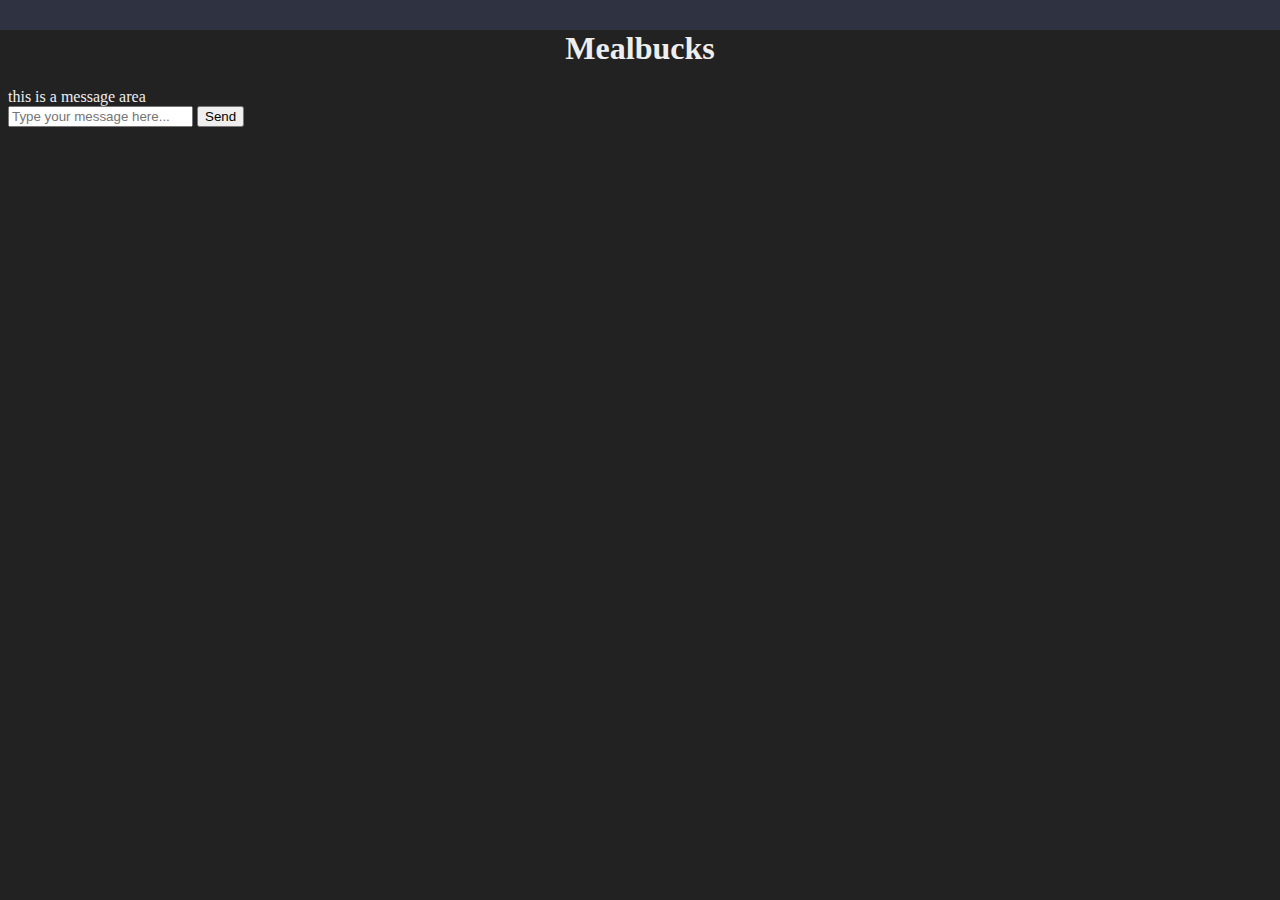
==== electron_app_files/index.html @ 111300c8 "Update index.html" ====
<!DOCTYPE html>
<html>
  <head>
    <style>
      /* Add a dark theme for the page */
      body {
        background-color: #222;
        color: #eee;
      }
      #bar {
        position: fixed;
        top: 0px;
        left: 0px;
        width: 100%;
        height: 30px;
        background-color: #2f3241;
        -webkit-app-region: drag;
      }
      html,
      body{
        height: calc(100% - 50px);
        margin-bottom: 0px;
      }
      #thingy{
        margin-top: 30px;
        height: 100%;
      }
      ::-webkit-scrollbar {
        width: 12px;
        background-color: #121212;
      }

      ::-webkit-scrollbar-thumb {
        border-radius: 10px;
        -webkit-box-shadow: inset 0 0 6px rgba(0, 0, 0, 0.1);
        background-color: #333333;
      }

      ::-webkit-scrollbar-track {
        -webkit-box-shadow: inset 0 0 6px rgba(0, 0, 0, 0.1);
        border-radius: 10px;
        background-color: #000000;
      }
    </style>
    <link href='assets/css/styles.css' rel='stylesheet'/>
    <script>
      document.addEventListener("DOMContentLoaded", function () {
        const chatMessages = document.getElementById('chat-messages');
        const userInput = document.getElementById('user-input');
        const sendButton = document.getElementById('send-button');
        const chatInput = document.querySelector('#chat-input input');

        function handleMessage(){
          const message = userInput.value;
          userInput.value = '';
          addMessage('You', message);

          fetch('http://localhost:5000/chatbot', {
            method: 'POST',
            headers: {
              'Content-Type': 'application/json'
            },
            body: JSON.stringify({
              message: message
            })
          })
          .then(response => response.json())
          .then(data => {
            const chatbotResponse = data.message;
            addMessage('Chatbot', chatbotResponse);
          })
          .catch(error => console.error(error));
        }

        function addMessage(user, message) {

          const messageElement = document.createElement('div');
          messageElement.classList.add('message');

          const userElement = document.createElement('span');
          userElement.classList.add('user');
          userElement.innerText = user;

          const messageTextElement = document.createElement('span');
          messageTextElement.innerText = message;

          messageElement.appendChild(userElement);
          messageElement.appendChild(messageTextElement);

          chatMessages.appendChild(messageElement);
        }

        chatInput.addEventListener('keydown', (event) => {
          if (event.keyCode === 13) {
            handleMessage();
          }
        });

        sendButton.addEventListener('click', handleMessage);
      });

    </script>

  </head>
  <body>
    <div id="bar"></div>
    <div id = "thingy">
<!--  <div class = "col">Stuff</div>-->
<!--      <div class = "col">-->
        <center><h1>Mealbucks</h1></center>
        <div id="chat-container">
          <div id="chat-messages">this is a message area</div>
          <div id="chat-input">
            <input type="text" id="user-input" placeholder="Type your message here...">
            <button id="send-button">Send</button>
          </div>
        </div>
<!--      </div>-->
    </div>

  </body>
</html>
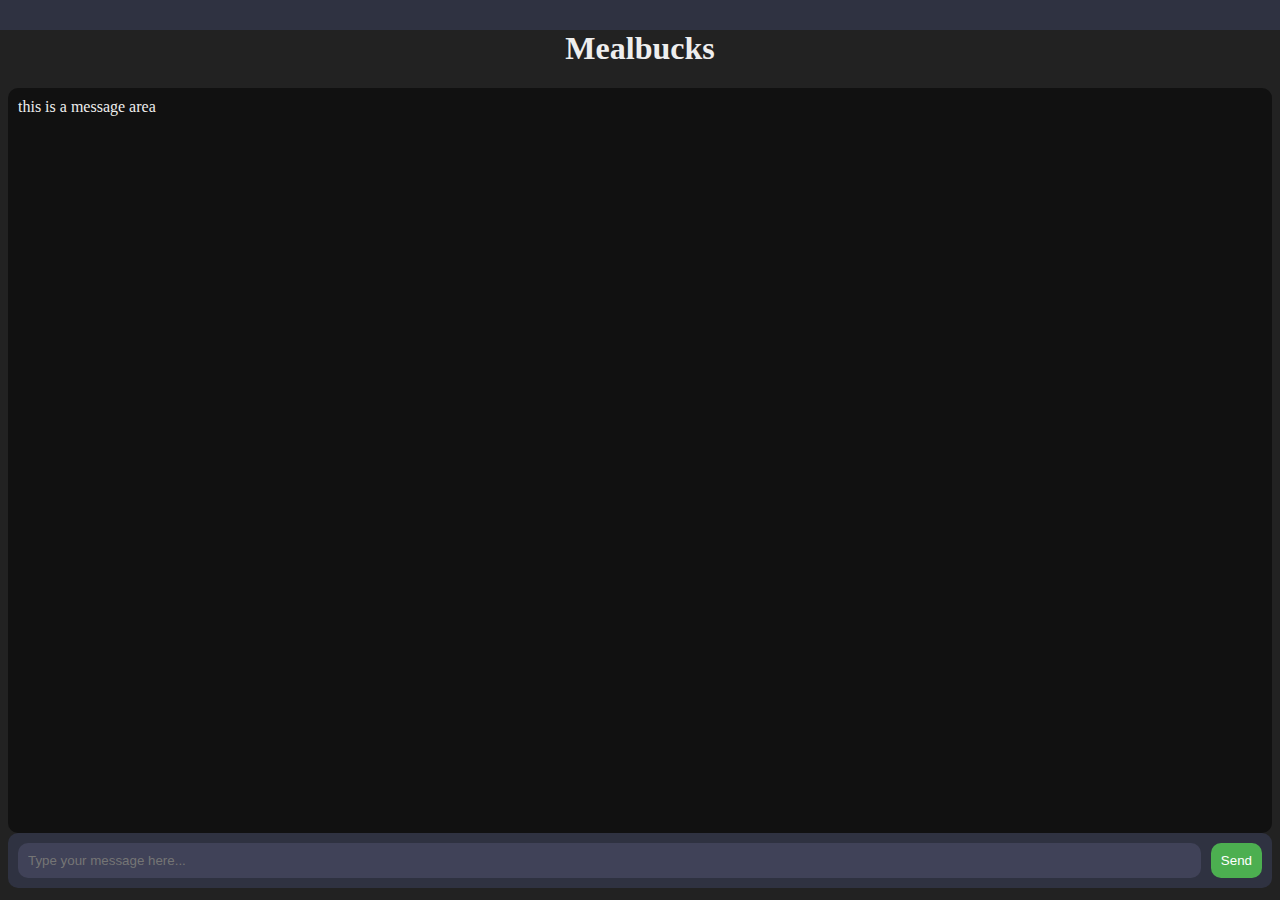
==== commit 6647e795: "Update index.html" ====
--- a/electron_app_files/index.html
+++ b/electron_app_files/index.html
@@ -106,7 +106,6 @@
     <div id="bar"></div>
     <div id = "thingy">
 <!--  <div class = "col">Stuff</div>-->
-<!--      <div class = "col">-->
         <center><h1>Mealbucks</h1></center>
         <div id="chat-container">
           <div id="chat-messages">this is a message area</div>
@@ -115,7 +114,6 @@
             <button id="send-button">Send</button>
           </div>
         </div>
-<!--      </div>-->
     </div>
 
   </body>
--- a/electron_app_files/assets/css/styles.css
+++ b/electron_app_files/assets/css/styles.css
@@ -0,0 +1,56 @@
+  #chat-container {
+    display: flex;
+    flex-direction: column;
+    height: 100%;
+    width: 100%;
+  }
+
+  #chat-messages {
+    flex: 1;
+    width: 100%
+    overflow-y: scroll;
+    padding: 10px;
+    background-color: #111111;
+    border-radius: 10px;
+  }
+
+  #chat-messages .message {
+    margin-bottom: 10px;
+  }
+
+  #chat-messages .message .user {
+    font-weight: bold;
+    margin-right: 5px;
+    color: #fff;
+  }
+
+  #chat-messages .message .message-text {
+    color: #ccc;
+  }
+
+  #chat-input {
+    display: flex;
+    align-items: center;
+    padding: 10px;
+    background-color: #2f3241;/* #404258; */
+    border-radius: 10px;
+  }
+
+  #chat-input input {
+    flex: 1;
+    margin-right: 10px;
+    border: none;
+    padding: 10px;
+    border-radius: 10px;
+    color: #ffffff;
+    background-color: #404258;/*#474E68;*/
+  }
+
+  #chat-input button {
+    background-color: #4CAF50;
+    color: white;
+    border: none;
+    padding: 10px;
+    cursor: pointer;
+    border-radius: 10px;
+  }
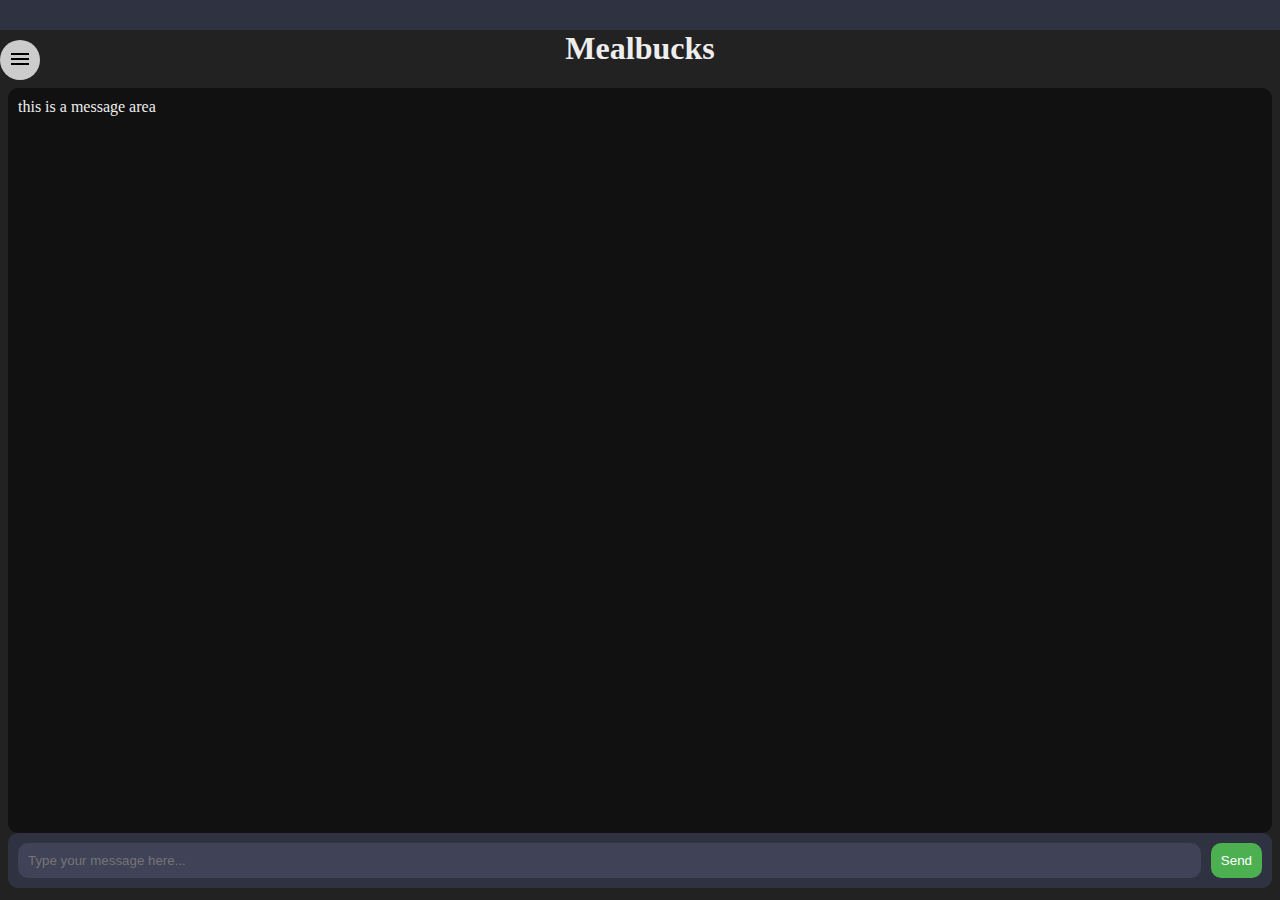
==== commit faa1843a: "Update index.html" ====
--- a/electron_app_files/index.html
+++ b/electron_app_files/index.html
@@ -15,6 +15,7 @@
         height: 30px;
         background-color: #2f3241;
         -webkit-app-region: drag;
+        z-index: 10;
       }
       html,
       body{
@@ -41,6 +42,49 @@
         border-radius: 10px;
         background-color: #000000;
       }
+      #sidebar {
+        position: absolute;
+        top: 0;
+        left: -200px;
+        width: 200px;
+        height: 100%;
+        color: black;
+        background-color: #eee;
+        transition: left 0.5s;
+      }
+
+      #sidebar.visible {
+        left: 0;
+      }
+
+      #toggle-sidebar {
+        position: absolute;
+        top: 60px;
+        left: 0;
+        transform: translateY(-50%);
+        width: 40px;
+        height: 40px;
+        background-color: #ccc;
+        border: none;
+        border-radius: 50%;
+        cursor: pointer;
+        transition: left 0.5s;
+      }
+
+      #toggle-sidebar.visible {
+        left: 200px;
+      }
+
+      #toggle-sidebar svg {
+        fill: #fff;
+        transition: transform 0.5s;
+      }
+
+      #toggle-sidebar.visible svg {
+        transform: rotate(180deg);
+      }
+
+
     </style>
     <link href='assets/css/styles.css' rel='stylesheet'/>
     <script>
@@ -97,6 +141,25 @@
         });
 
         sendButton.addEventListener('click', handleMessage);
+
+        // Get references to the toggle button and sidebar
+        const toggleButton = document.getElementById('toggle-sidebar');
+        const sidebar = document.getElementById('sidebar');
+
+        // Add an event listener to the toggle button
+        toggleButton.addEventListener('click', () => {
+          // Toggle the "visible" class on the sidebar and toggle button
+          sidebar.classList.toggle('visible');
+          toggleButton.classList.toggle('visible');
+        });
+
+        // Add an event listener to the document object to close the sidebar when the user clicks outside of it
+        document.addEventListener('click', (event) => {
+          if (!sidebar.contains(event.target) && !toggleButton.contains(event.target)) {
+            sidebar.classList.remove('visible');
+            toggleButton.classList.remove('visible');
+          }
+        });
       });
 
     </script>
@@ -104,8 +167,19 @@
   </head>
   <body>
     <div id="bar"></div>
+    <button id="toggle-sidebar">
+      <svg xmlns="http://www.w3.org/2000/svg" viewBox="0 0 24 24" width="24" height="24">
+        <path fill="currentColor" d="M3 18h18v-2H3v2zM3 13h18v-2H3v2zM3 6v2h18V6H3z"/>
+      </svg>
+    </button>
+    
+    
+    <div id="sidebar">
+      <h2>Sidebar</h2>
+      <p>This is some sidebar content.</p>
+    </div>
+
     <div id = "thingy">
-<!--  <div class = "col">Stuff</div>-->
         <center><h1>Mealbucks</h1></center>
         <div id="chat-container">
           <div id="chat-messages">this is a message area</div>
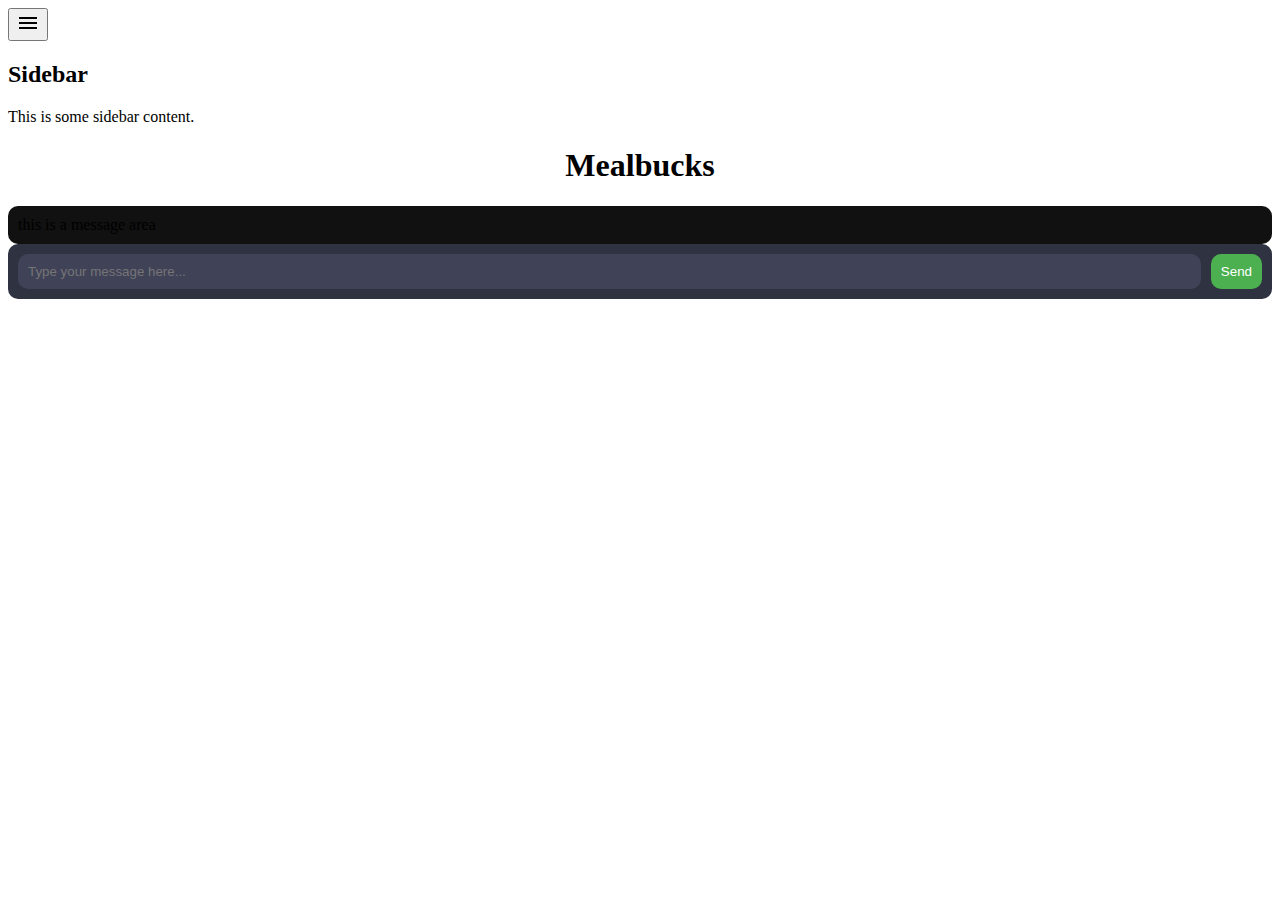
==== commit 8804d634: "Update index.html" ====
--- a/electron_app_files/index.html
+++ b/electron_app_files/index.html
@@ -1,91 +1,6 @@
 <!DOCTYPE html>
 <html>
   <head>
-    <style>
-      /* Add a dark theme for the page */
-      body {
-        background-color: #222;
-        color: #eee;
-      }
-      #bar {
-        position: fixed;
-        top: 0px;
-        left: 0px;
-        width: 100%;
-        height: 30px;
-        background-color: #2f3241;
-        -webkit-app-region: drag;
-        z-index: 10;
-      }
-      html,
-      body{
-        height: calc(100% - 50px);
-        margin-bottom: 0px;
-      }
-      #thingy{
-        margin-top: 30px;
-        height: 100%;
-      }
-      ::-webkit-scrollbar {
-        width: 12px;
-        background-color: #121212;
-      }
-
-      ::-webkit-scrollbar-thumb {
-        border-radius: 10px;
-        -webkit-box-shadow: inset 0 0 6px rgba(0, 0, 0, 0.1);
-        background-color: #333333;
-      }
-
-      ::-webkit-scrollbar-track {
-        -webkit-box-shadow: inset 0 0 6px rgba(0, 0, 0, 0.1);
-        border-radius: 10px;
-        background-color: #000000;
-      }
-      #sidebar {
-        position: absolute;
-        top: 0;
-        left: -200px;
-        width: 200px;
-        height: 100%;
-        color: black;
-        background-color: #eee;
-        transition: left 0.5s;
-      }
-
-      #sidebar.visible {
-        left: 0;
-      }
-
-      #toggle-sidebar {
-        position: absolute;
-        top: 60px;
-        left: 0;
-        transform: translateY(-50%);
-        width: 40px;
-        height: 40px;
-        background-color: #ccc;
-        border: none;
-        border-radius: 50%;
-        cursor: pointer;
-        transition: left 0.5s;
-      }
-
-      #toggle-sidebar.visible {
-        left: 200px;
-      }
-
-      #toggle-sidebar svg {
-        fill: #fff;
-        transition: transform 0.5s;
-      }
-
-      #toggle-sidebar.visible svg {
-        transform: rotate(180deg);
-      }
-
-
-    </style>
     <link href='assets/css/styles.css' rel='stylesheet'/>
     <script>
       document.addEventListener("DOMContentLoaded", function () {
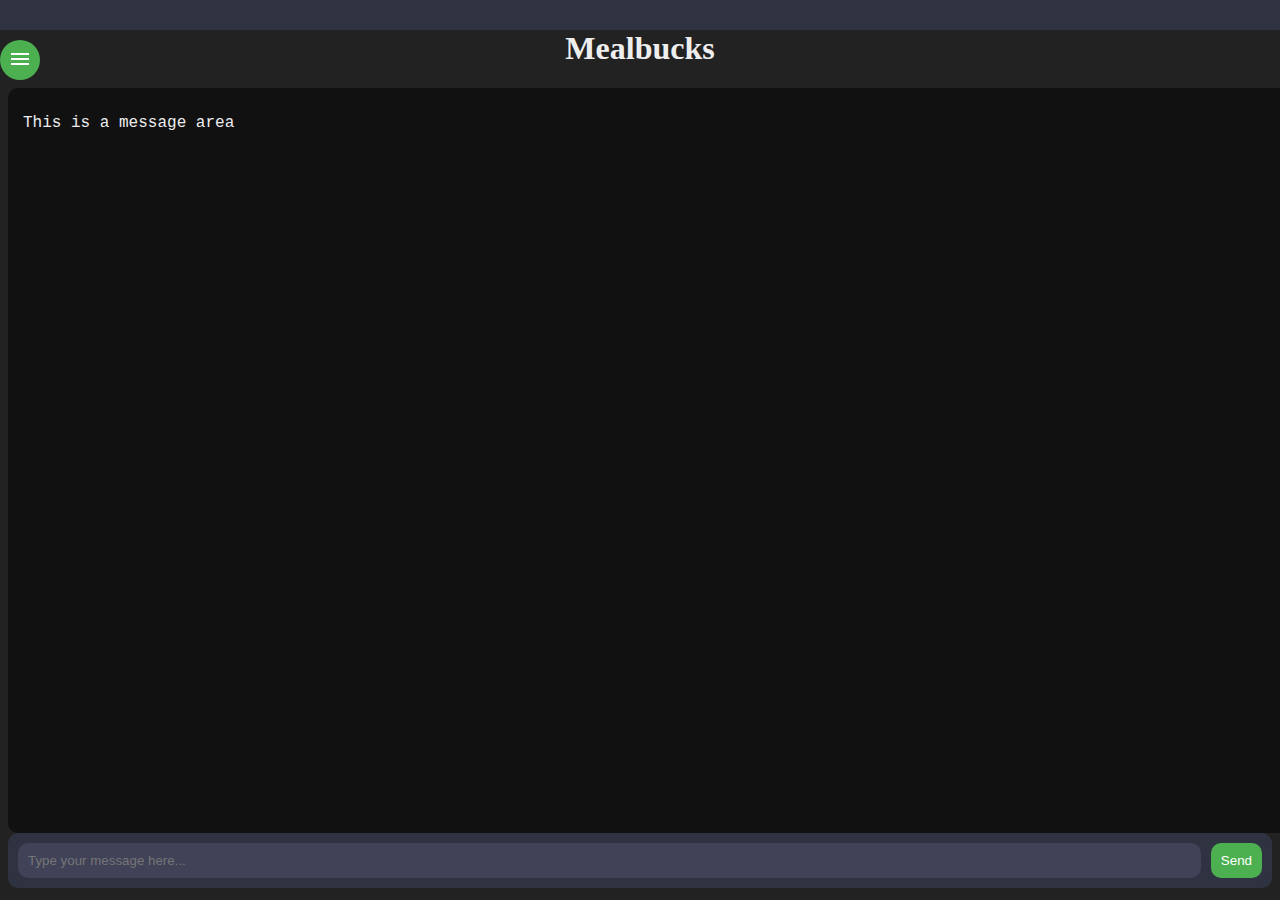
==== commit 6eb0dd56: "Update index.html" ====
--- a/electron_app_files/index.html
+++ b/electron_app_files/index.html
@@ -1,6 +1,7 @@
 <!DOCTYPE html>
 <html>
   <head>
+    <link href='https://fonts.googleapis.com/css?family=Cabin' rel='stylesheet'>
     <link href='assets/css/styles.css' rel='stylesheet'/>
     <script>
       document.addEventListener("DOMContentLoaded", function () {
@@ -31,8 +32,24 @@
           .catch(error => console.error(error));
         }
 
+        // function addMessage(user, message) {
+
+        //   const messageElement = document.createElement('div');
+        //   messageElement.classList.add('message');
+
+        //   const userElement = document.createElement('span');
+        //   userElement.classList.add('user');
+        //   userElement.innerText = user;
+
+        //   const messageTextElement = document.createElement('span');
+        //   messageTextElement.innerText = message;
+
+        //   messageElement.appendChild(userElement);
+        //   messageElement.appendChild(messageTextElement);
+
+        //   chatMessages.appendChild(messageElement);
+        // }
         function addMessage(user, message) {
-
           const messageElement = document.createElement('div');
           messageElement.classList.add('message');
 
@@ -40,14 +57,81 @@
           userElement.classList.add('user');
           userElement.innerText = user;
 
-          const messageTextElement = document.createElement('span');
-          messageTextElement.innerText = message;
-
-          messageElement.appendChild(userElement);
-          messageElement.appendChild(messageTextElement);
+          // Split the message into parts using "```" as a separator
+          const parts = message.split("```");
+
+          // Loop through the parts and create an element for each part
+          for (let i = 0; i < parts.length; i++) {
+            const part = parts[i];
+
+            // If this is an odd-numbered part (i.e. it was enclosed in "```"), create a div element and apply the code-block style
+            if (i % 2 === 1) {
+              const div = document.createElement('div');
+              div.classList.add('code-block');
+              div.innerText = part;
+
+              // Add an event listener to save the code block content to the sidebar when clicked
+              div.addEventListener('click', () => {
+                saveToSidebar(part);
+              });
+
+              messageElement.appendChild(div);
+            } else {
+              // Otherwise, create a span element
+              const span = document.createElement('span');
+              span.innerText = part;
+              messageElement.appendChild(span);
+            }
+          }
+
+          messageElement.insertBefore(userElement, messageElement.firstChild);
 
           chatMessages.appendChild(messageElement);
         }
+
+        // Function to save content to the sidebar
+        function saveToSidebar(content) {
+          // Get a reference to the sidebar element
+          const sidebar = document.getElementById('sidebar');
+
+          // Create a new paragraph element with the content
+          const p = document.createElement('p');
+          p.innerText = content;
+
+          // Append the paragraph element to the sidebar
+          sidebar.appendChild(p);
+
+          // Save the content to local storage
+          let savedContent = localStorage.getItem('sidebarContent');
+          if (savedContent) {
+            savedContent = JSON.parse(savedContent);
+          } else {
+            savedContent = [];
+          }
+          savedContent.push(content);
+          localStorage.setItem('sidebarContent', JSON.stringify(savedContent));
+        }
+
+        // // Function to load saved content from local storage and add it to the sidebar
+        // function loadSidebar() {
+        //   // Get a reference to the sidebar element
+        //   const sidebar = document.getElementById('sidebar');
+
+        //   // Load saved content from local storage
+        //   let savedContent = localStorage.getItem('sidebarContent');
+        //   if (savedContent) {
+        //     savedContent = JSON.parse(savedContent);
+
+        //     // Loop through the saved content and create a paragraph element for each item
+        //     for (const item of savedContent) {
+        //       const p = document.createElement('p');
+        //       p.innerText = item;
+        //       sidebar.appendChild(p);
+        //     }
+        //   }
+        // }
+        // // Call loadSidebar when page is loaded
+        // window.addEventListener('load', loadSidebar);
 
         chatInput.addEventListener('keydown', (event) => {
           if (event.keyCode === 13) {
@@ -82,22 +166,26 @@
   </head>
   <body>
     <div id="bar"></div>
-    <button id="toggle-sidebar">
+    <button id="toggle-sidebar" style = "background-color: #4CAF50;">
       <svg xmlns="http://www.w3.org/2000/svg" viewBox="0 0 24 24" width="24" height="24">
-        <path fill="currentColor" d="M3 18h18v-2H3v2zM3 13h18v-2H3v2zM3 6v2h18V6H3z"/>
+        <path fill="white" d="M3 18h18v-2H3v2zM3 13h18v-2H3v2zM3 6v2h18V6H3z"/>
       </svg>
     </button>
     
     
     <div id="sidebar">
+      <br>
+      <center>
       <h2>Sidebar</h2>
       <p>This is some sidebar content.</p>
+      <button id = "showSavedBlocksButton">Recipes</button>
+      </center>
     </div>
 
     <div id = "thingy">
         <center><h1>Mealbucks</h1></center>
         <div id="chat-container">
-          <div id="chat-messages">this is a message area</div>
+          <div id="chat-messages"><p style="font-family: 'Courier New', Courier, monospace; margin-left: 5px;">This is a message area</p></div>
           <div id="chat-input">
             <input type="text" id="user-input" placeholder="Type your message here...">
             <button id="send-button">Send</button>
@@ -105,5 +193,105 @@
         </div>
     </div>
 
+    <script>
+      // // Function to show saved code blocks in a new view
+      // function showSavedBlocks() {
+      //   // Hide current view
+      //   const currentView = document.getElementById('thingy');
+      //   currentView.style.display = 'none';
+
+      //   // Show saved blocks view
+      //   const savedBlocksView = document.createElement('div');
+      //   document.body.appendChild(savedBlocksView);
+
+      //   // Load saved content from local storage
+      //   let savedContent = localStorage.getItem('sidebarContent');
+      //   if (savedContent) {
+      //     savedContent = JSON.parse(savedContent);
+
+      //     // Create HTML content for the new view
+      //     let html = '<br><h1>Saved Blocks</h1>';
+      //     html += '<button id="backButton">Back</button>';
+      //     for (const item of savedContent) {
+      //       html += `<pre>${item}</pre>`;
+      //     }
+
+      //     // Set the innerHTML of the saved blocks view element
+      //     savedBlocksView.innerHTML = html;
+
+      //     // Add event listener to Back button to show current view when clicked
+      //     document.getElementById('backButton').addEventListener('click', () => {
+      //       currentView.style.display = 'block';
+      //       document.body.removeChild(savedBlocksView);
+      //     });
+      //   }
+      // }
+
+      // // Add event listener to button in sidebar to call showSavedBlocks when clicked
+      // document.getElementById('showSavedBlocksButton').addEventListener('click', showSavedBlocks);
+      // Function to show saved code blocks in a new view
+      function showSavedBlocks() {
+        // Hide current view
+        const currentView = document.getElementById('thingy');
+        currentView.style.display = 'none';
+
+        // Show saved blocks view
+        const savedBlocksView = document.createElement('div');
+        document.body.appendChild(savedBlocksView);
+
+        // Load saved content from local storage
+        let savedContent = localStorage.getItem('sidebarContent');
+        if (savedContent) {
+          savedContent = JSON.parse(savedContent);
+
+          // Create HTML content for the new view
+          let html = '<br><h1>Saved Code Blocks</h1>';
+          html += '<button id="backButton">Back</button>';
+          for (let i = 0; i < savedContent.length; i++) {
+            html += `<pre>${savedContent[i]}</pre>`;
+            html += `<button class="deleteButton" data-index="${i}">Delete</button>`;
+            html += `<button class="editButton" data-index="${i}">Edit</button>`;
+          }
+
+          // Set the innerHTML of the saved blocks view element
+          savedBlocksView.innerHTML = html;
+
+          // Add event listener to Back button to show current view when clicked
+          document.getElementById('backButton').addEventListener('click', () => {
+            currentView.style.display = 'block';
+            document.body.removeChild(savedBlocksView);
+          });
+
+          // Add event listeners to Delete buttons to delete corresponding code block when clicked
+          const deleteButtons = document.querySelectorAll('.deleteButton');
+          for (const button of deleteButtons) {
+            button.addEventListener('click', (event) => {
+              const index = event.target.getAttribute('data-index');
+              savedContent.splice(index, 1);
+              localStorage.setItem('sidebarContent', JSON.stringify(savedContent));
+              showSavedBlocks();
+            });
+          }
+
+          // Add event listeners to Edit buttons to edit corresponding code block when clicked
+          const editButtons = document.querySelectorAll('.editButton');
+          for (const button of editButtons) {
+            button.addEventListener('click', (event) => {
+              const index = event.target.getAttribute('data-index');
+              const newValue = prompt(`Edit code block #${index}:`, savedContent[index]);
+              if (newValue !== null) {
+                savedContent[index] = newValue;
+                localStorage.setItem('sidebarContent', JSON.stringify(savedContent));
+                showSavedBlocks();
+              }
+            });
+          }
+        }
+      }
+
+      // Add event listener to button in sidebar to call showSavedBlocks when clicked
+      document.getElementById('showSavedBlocksButton').addEventListener('click', showSavedBlocks);
+    </script>
+
   </body>
 </html>
--- a/electron_app_files/assets/css/styles.css
+++ b/electron_app_files/assets/css/styles.css
@@ -1,56 +1,139 @@
-  #chat-container {
-    display: flex;
-    flex-direction: column;
-    height: 100%;
-    width: 100%;
-  }
+  /* Add a dark theme for the page */
+body {
+  background-color: #222;
+  color: #eee;
+}
+#bar {
+  position: fixed;
+  top: 0px;
+  left: 0px;
+  width: 100%;
+  height: 30px;
+  background-color: #2f3241;
+  -webkit-app-region: drag;
+  z-index: 10;
+}
+html,
+body{
+  height: calc(100% - 50px);
+  margin-bottom: 0px;
+}
+#thingy{
+  margin-top: 30px;
+  height: 100%;
+}
+::-webkit-scrollbar {
+  width: 12px;
+  background-color: #121212;
+}
 
-  #chat-messages {
-    flex: 1;
-    width: 100%
-    overflow-y: scroll;
-    padding: 10px;
-    background-color: #111111;
-    border-radius: 10px;
-  }
+::-webkit-scrollbar-thumb {
+  border-radius: 10px;
+  -webkit-box-shadow: inset 0 0 6px rgba(0, 0, 0, 0.1);
+  background-color: #333333;
+}
 
-  #chat-messages .message {
-    margin-bottom: 10px;
-  }
+::-webkit-scrollbar-track {
+  -webkit-box-shadow: inset 0 0 6px rgba(0, 0, 0, 0.1);
+  border-radius: 10px;
+  background-color: #000000;
+}
+#sidebar {
+  position: absolute;
+  top: 0;
+  left: -200px;
+  width: 200px;
+  height: 100%;
+  color: black;
+  background-color: #eee;
+  transition: left 0.5s;
+}
 
-  #chat-messages .message .user {
-    font-weight: bold;
-    margin-right: 5px;
-    color: #fff;
-  }
+#sidebar.visible {
+  left: 0;
+}
 
-  #chat-messages .message .message-text {
-    color: #ccc;
-  }
+#toggle-sidebar {
+  position: absolute;
+  top: 60px;
+  left: 0;
+  transform: translateY(-50%);
+  width: 40px;
+  height: 40px;
+  background-color: #ccc;
+  border: none;
+  border-radius: 50%;
+  cursor: pointer;
+  transition: left 0.5s;
+}
 
-  #chat-input {
-    display: flex;
-    align-items: center;
-    padding: 10px;
-    background-color: #2f3241;/* #404258; */
-    border-radius: 10px;
-  }
+#toggle-sidebar.visible {
+  left: 200px;
+}
 
-  #chat-input input {
-    flex: 1;
-    margin-right: 10px;
-    border: none;
-    padding: 10px;
-    border-radius: 10px;
-    color: #ffffff;
-    background-color: #404258;/*#474E68;*/
-  }
+#toggle-sidebar svg {
+  fill: #fff;
+  transition: transform 0.5s;
+}
 
-  #chat-input button {
-    background-color: #4CAF50;
-    color: white;
-    border: none;
-    padding: 10px;
-    cursor: pointer;
-    border-radius: 10px;
-  }
+#toggle-sidebar.visible svg {
+  transform: rotate(180deg);
+}
+
+
+#chat-container {
+  display: flex;
+  flex-direction: column;
+  height: 100%;
+  width: 100%;
+}
+
+#chat-messages {
+  flex: 1;
+  width: 100%;
+  overflow-y: scroll;
+  padding: 10px;
+  background-color: #111111;
+  border-radius: 10px;
+}
+
+#chat-messages .message {
+  margin-bottom: 10px;
+}
+
+#chat-messages .message .user {
+  font-weight: bold;
+  margin-right: 5px;
+  color: #fff;
+}
+
+#chat-messages .message .message-text {
+  color: #ccc;
+}
+
+#chat-input {
+  display: flex;
+  align-items: center;
+  padding: 10px;
+  background-color: #2f3241;/* #404258; */
+  border-radius: 10px;
+}
+
+#chat-input input {
+  flex: 1;
+  margin-right: 10px;
+  border: none;
+  padding: 10px;
+  border-radius: 10px;
+  color: #ffffff;
+  background-color: #404258;/*#474E68;*/
+}
+
+#chat-input button {
+  background-color: #4CAF50;
+  color: white;
+  border: none;
+  padding: 10px;
+  cursor: pointer;
+  border-radius: 10px;
+}
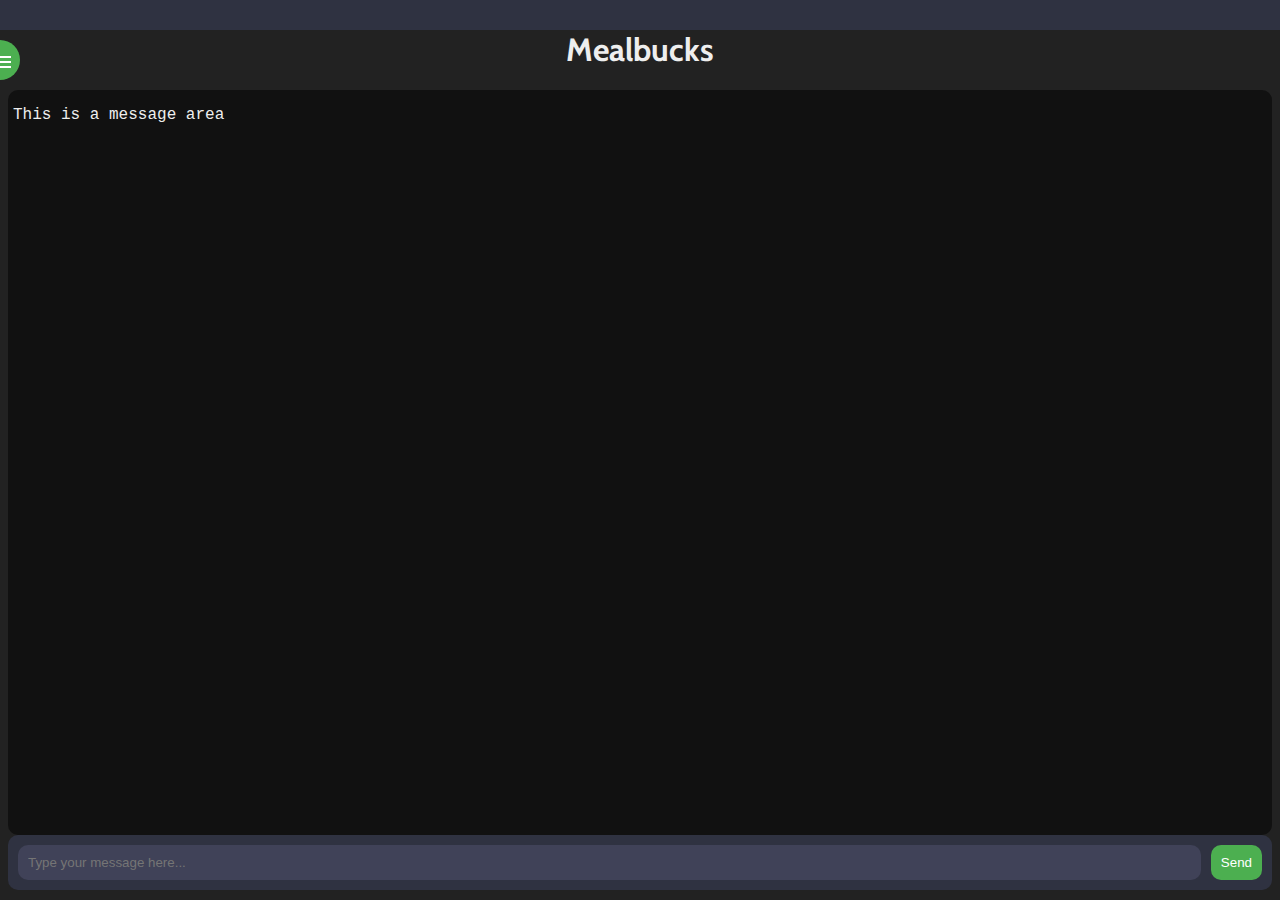
==== commit ff3210a6: "Update index.html" ====
--- a/electron_app_files/index.html
+++ b/electron_app_files/index.html
@@ -176,8 +176,8 @@
     <div id="sidebar">
       <br>
       <center>
-      <h2>Sidebar</h2>
-      <p>This is some sidebar content.</p>
+      <h2></h2>
+      <p>Use the recipes button to take a look at your saved recipes.</p>
       <button id = "showSavedBlocksButton">Recipes</button>
       </center>
     </div>
@@ -194,50 +194,26 @@
     </div>
 
     <script>
-      // // Function to show saved code blocks in a new view
-      // function showSavedBlocks() {
-      //   // Hide current view
-      //   const currentView = document.getElementById('thingy');
-      //   currentView.style.display = 'none';
-
-      //   // Show saved blocks view
-      //   const savedBlocksView = document.createElement('div');
-      //   document.body.appendChild(savedBlocksView);
-
-      //   // Load saved content from local storage
-      //   let savedContent = localStorage.getItem('sidebarContent');
-      //   if (savedContent) {
-      //     savedContent = JSON.parse(savedContent);
-
-      //     // Create HTML content for the new view
-      //     let html = '<br><h1>Saved Blocks</h1>';
-      //     html += '<button id="backButton">Back</button>';
-      //     for (const item of savedContent) {
-      //       html += `<pre>${item}</pre>`;
-      //     }
-
-      //     // Set the innerHTML of the saved blocks view element
-      //     savedBlocksView.innerHTML = html;
-
-      //     // Add event listener to Back button to show current view when clicked
-      //     document.getElementById('backButton').addEventListener('click', () => {
-      //       currentView.style.display = 'block';
-      //       document.body.removeChild(savedBlocksView);
-      //     });
-      //   }
-      // }
-
-      // // Add event listener to button in sidebar to call showSavedBlocks when clicked
-      // document.getElementById('showSavedBlocksButton').addEventListener('click', showSavedBlocks);
       // Function to show saved code blocks in a new view
       function showSavedBlocks() {
         // Hide current view
         const currentView = document.getElementById('thingy');
         currentView.style.display = 'none';
+        
+        // Remove previous saved blocks view
+        const prevSavedBlocksView = document.getElementById('savedBlocksView');
+        if (prevSavedBlocksView) {
+          document.body.removeChild(prevSavedBlocksView);
+        }
 
         // Show saved blocks view
         const savedBlocksView = document.createElement('div');
+        savedBlocksView.setAttribute('id', 'savedBlocksView');
         document.body.appendChild(savedBlocksView);
+
+        // // Show saved blocks view
+        // const savedBlocksView = document.createElement('div');
+        // document.body.appendChild(savedBlocksView);
 
         // Load saved content from local storage
         let savedContent = localStorage.getItem('sidebarContent');
@@ -245,7 +221,7 @@
           savedContent = JSON.parse(savedContent);
 
           // Create HTML content for the new view
-          let html = '<br><h1>Saved Code Blocks</h1>';
+          let html = '<br><h1>Saved Recipes</h1>';
           html += '<button id="backButton">Back</button>';
           for (let i = 0; i < savedContent.length; i++) {
             html += `<pre>${savedContent[i]}</pre>`;
@@ -278,16 +254,35 @@
           for (const button of editButtons) {
             button.addEventListener('click', (event) => {
               const index = event.target.getAttribute('data-index');
-              const newValue = prompt(`Edit code block #${index}:`, savedContent[index]);
-              if (newValue !== null) {
-                savedContent[index] = newValue;
+              const codeBlock = document.querySelectorAll('pre')[index];
+              const textArea = document.createElement('textarea');
+              textArea.value = savedContent[index];
+              const buttonDiv = document.createElement('div');
+              const saveButton = document.createElement('button');
+              saveButton.textContent = 'Save';
+              saveButton.addEventListener('click', () => {
+                savedContent[index] = textArea.value;
                 localStorage.setItem('sidebarContent', JSON.stringify(savedContent));
                 showSavedBlocks();
-              }
+              });
+              const cancelButton = document.createElement('button');
+              cancelButton.textContent = 'Cancel';
+              cancelButton.addEventListener('click', () => {
+                savedBlocksView.replaceChild(codeBlock, div);
+              });
+              buttonDiv.appendChild(saveButton);
+              buttonDiv.appendChild(cancelButton);
+              const div = document.createElement('div');
+              div.appendChild(textArea);
+              div.appendChild(buttonDiv);
+              savedBlocksView.replaceChild(div, codeBlock);
             });
           }
         }
       }
+
+      // Add event listener to button in sidebar to call showSavedBlocks when clicked
+      // document.getElementById('showSavedBlocksButton').addEventListener('click', showSavedBlocks);
 
       // Add event listener to button in sidebar to call showSavedBlocks when clicked
       document.getElementById('showSavedBlocksButton').addEventListener('click', showSavedBlocks);
--- a/electron_app_files/assets/css/styles.css
+++ b/electron_app_files/assets/css/styles.css
@@ -2,6 +2,7 @@
 body {
   background-color: #222;
   color: #eee;
+  font-family: "Cabin";
 }
 #bar {
   position: fixed;
@@ -30,7 +31,7 @@
 ::-webkit-scrollbar-thumb {
   border-radius: 10px;
   -webkit-box-shadow: inset 0 0 6px rgba(0, 0, 0, 0.1);
-  background-color: #333333;
+  background-color: #4CAF50;
 }
 
 ::-webkit-scrollbar-track {
@@ -39,13 +40,13 @@
   background-color: #000000;
 }
 #sidebar {
-  position: absolute;
+  position: fixed;
   top: 0;
   left: -200px;
   width: 200px;
   height: 100%;
-  color: black;
-  background-color: #eee;
+  color: white;
+  background-color: #141616;
   transition: left 0.5s;
 }
 
@@ -54,9 +55,9 @@
 }
 
 #toggle-sidebar {
-  position: absolute;
+  position: fixed;
   top: 60px;
-  left: 0;
+  left: -20px;
   transform: translateY(-50%);
   width: 40px;
   height: 40px;
@@ -92,13 +93,16 @@
   flex: 1;
   width: 100%;
   overflow-y: scroll;
-  padding: 10px;
+  /* padding: 10px; */
+
   background-color: #111111;
   border-radius: 10px;
 }
 
 #chat-messages .message {
   margin-bottom: 10px;
+  margin-left: 10px;
+
 }
 
 #chat-messages .message .user {
@@ -129,7 +133,7 @@
   background-color: #404258;/*#474E68;*/
 }
 
-#chat-input button {
+button {
   background-color: #4CAF50;
   color: white;
   border: none;
@@ -137,3 +141,12 @@
   cursor: pointer;
   border-radius: 10px;
 }
+
+.code-block {
+    font-family: monospace;
+    white-space: pre;
+    background-color: #333;
+    color: #fff;
+    border-radius: 5px; /* Add rounded corners */
+    cursor: pointer; /* Change cursor to pointer when hovering */
+}
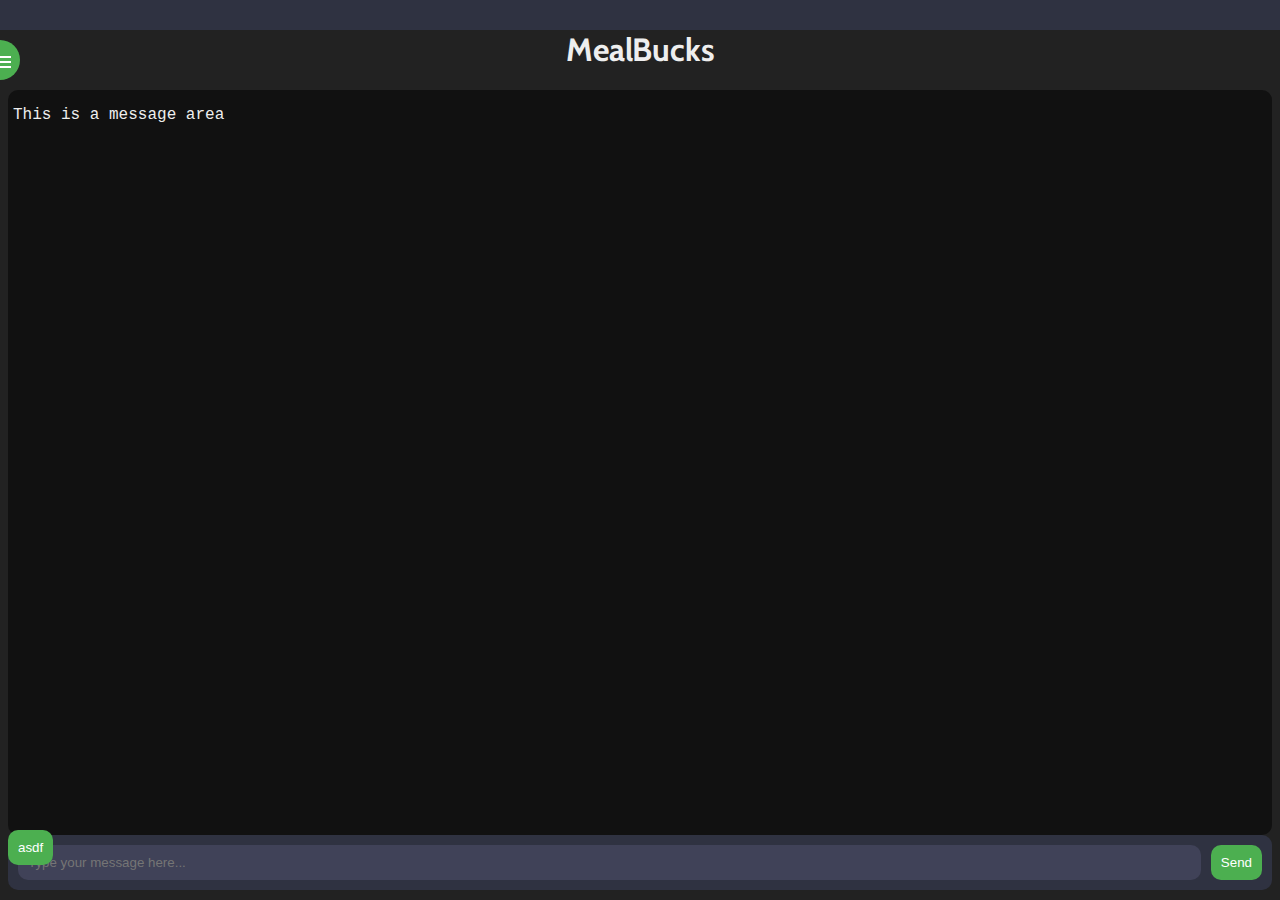
==== commit be017499: "Update index.html" ====
--- a/electron_app_files/index.html
+++ b/electron_app_files/index.html
@@ -3,8 +3,16 @@
   <head>
     <link href='https://fonts.googleapis.com/css?family=Cabin' rel='stylesheet'>
     <link href='assets/css/styles.css' rel='stylesheet'/>
+    <link>
     <script>
+
       document.addEventListener("DOMContentLoaded", function () {
+        // document.getElementById('saveButton').addEventListener('click', () => {
+        //   const data = { asdf: 'someValue' };
+        //   console.log("brother");
+        //   window.api.send('save-data', data);
+        // });
+
         const chatMessages = document.getElementById('chat-messages');
         const userInput = document.getElementById('user-input');
         const sendButton = document.getElementById('send-button');
@@ -31,24 +39,6 @@
           })
           .catch(error => console.error(error));
         }
-
-        // function addMessage(user, message) {
-
-        //   const messageElement = document.createElement('div');
-        //   messageElement.classList.add('message');
-
-        //   const userElement = document.createElement('span');
-        //   userElement.classList.add('user');
-        //   userElement.innerText = user;
-
-        //   const messageTextElement = document.createElement('span');
-        //   messageTextElement.innerText = message;
-
-        //   messageElement.appendChild(userElement);
-        //   messageElement.appendChild(messageTextElement);
-
-        //   chatMessages.appendChild(messageElement);
-        // }
         function addMessage(user, message) {
           const messageElement = document.createElement('div');
           messageElement.classList.add('message');
@@ -160,6 +150,8 @@
           }
         });
       });
+
+
 
     </script>
 
@@ -183,7 +175,7 @@
     </div>
 
     <div id = "thingy">
-        <center><h1>Mealbucks</h1></center>
+        <center><h1>MealBucks</h1></center>
         <div id="chat-container">
           <div id="chat-messages"><p style="font-family: 'Courier New', Courier, monospace; margin-left: 5px;">This is a message area</p></div>
           <div id="chat-input">
@@ -192,6 +184,7 @@
           </div>
         </div>
     </div>
+    <button id = "saveButton">asdf</button>
 
     <script>
       // Function to show saved code blocks in a new view
--- a/electron_app_files/assets/css/styles.css
+++ b/electron_app_files/assets/css/styles.css
@@ -69,7 +69,7 @@
 }
 
 #toggle-sidebar.visible {
-  left: 200px;
+  left: 180px;
 }
 
 #toggle-sidebar svg {
@@ -102,6 +102,7 @@
 #chat-messages .message {
   margin-bottom: 10px;
   margin-left: 10px;
+  margin-right: 10px;
 
 }
 
@@ -143,6 +144,7 @@
 }
 
 .code-block {
+    padding: 5px;
     font-family: monospace;
     white-space: pre;
     background-color: #333;
@@ -150,3 +152,13 @@
     border-radius: 5px; /* Add rounded corners */
     cursor: pointer; /* Change cursor to pointer when hovering */
 }
+
+textarea {
+  height: 400px;
+  width: 95%;
+  border-radius: 10px;
+  font-family: monospace;
+  background-color: #333;
+  color: #fff;
+  padding: 10px;
+}
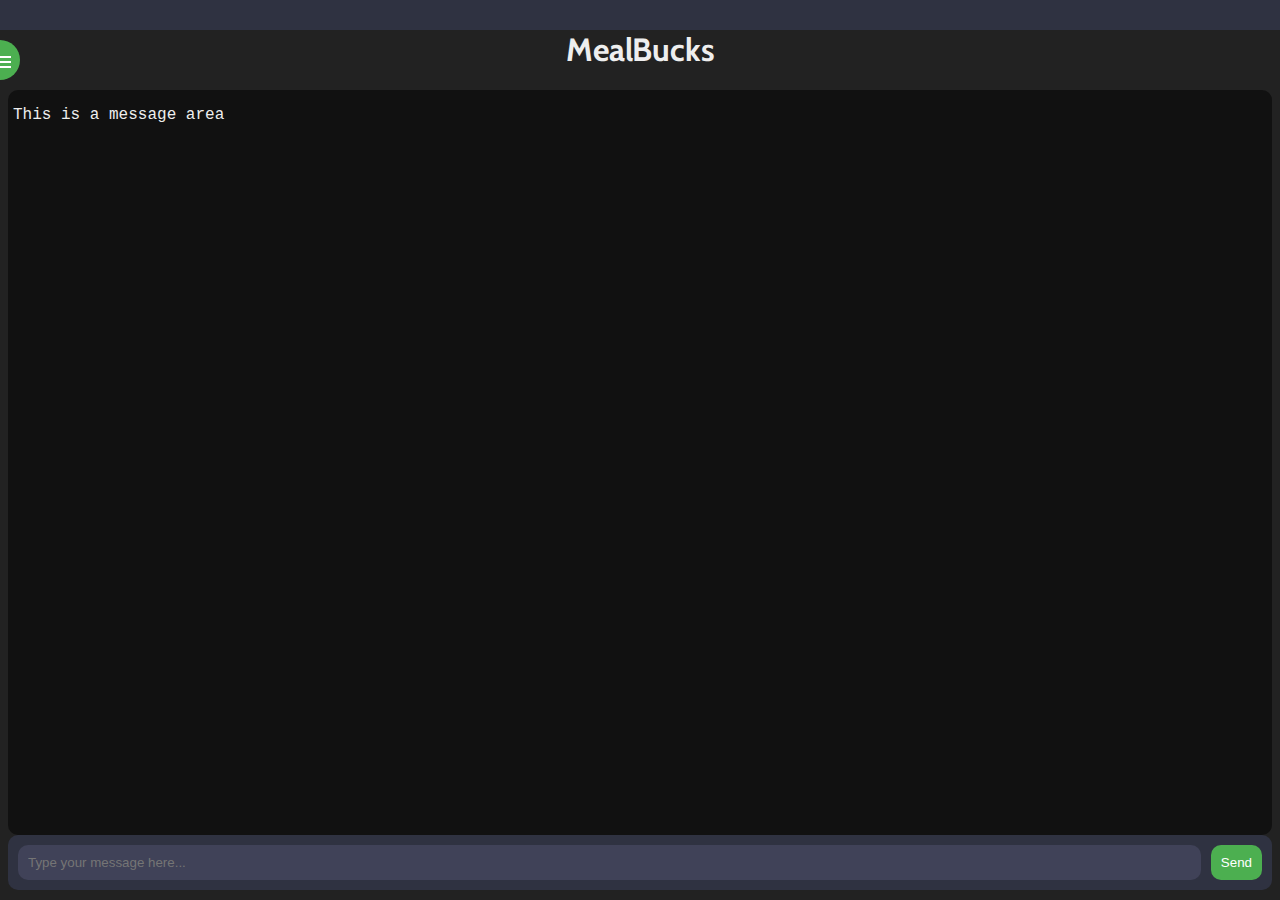
==== commit e4a8be8f: "Update index.html" ====
--- a/electron_app_files/index.html
+++ b/electron_app_files/index.html
@@ -184,7 +184,6 @@
           </div>
         </div>
     </div>
-    <button id = "saveButton">asdf</button>
 
     <script>
       // Function to show saved code blocks in a new view
